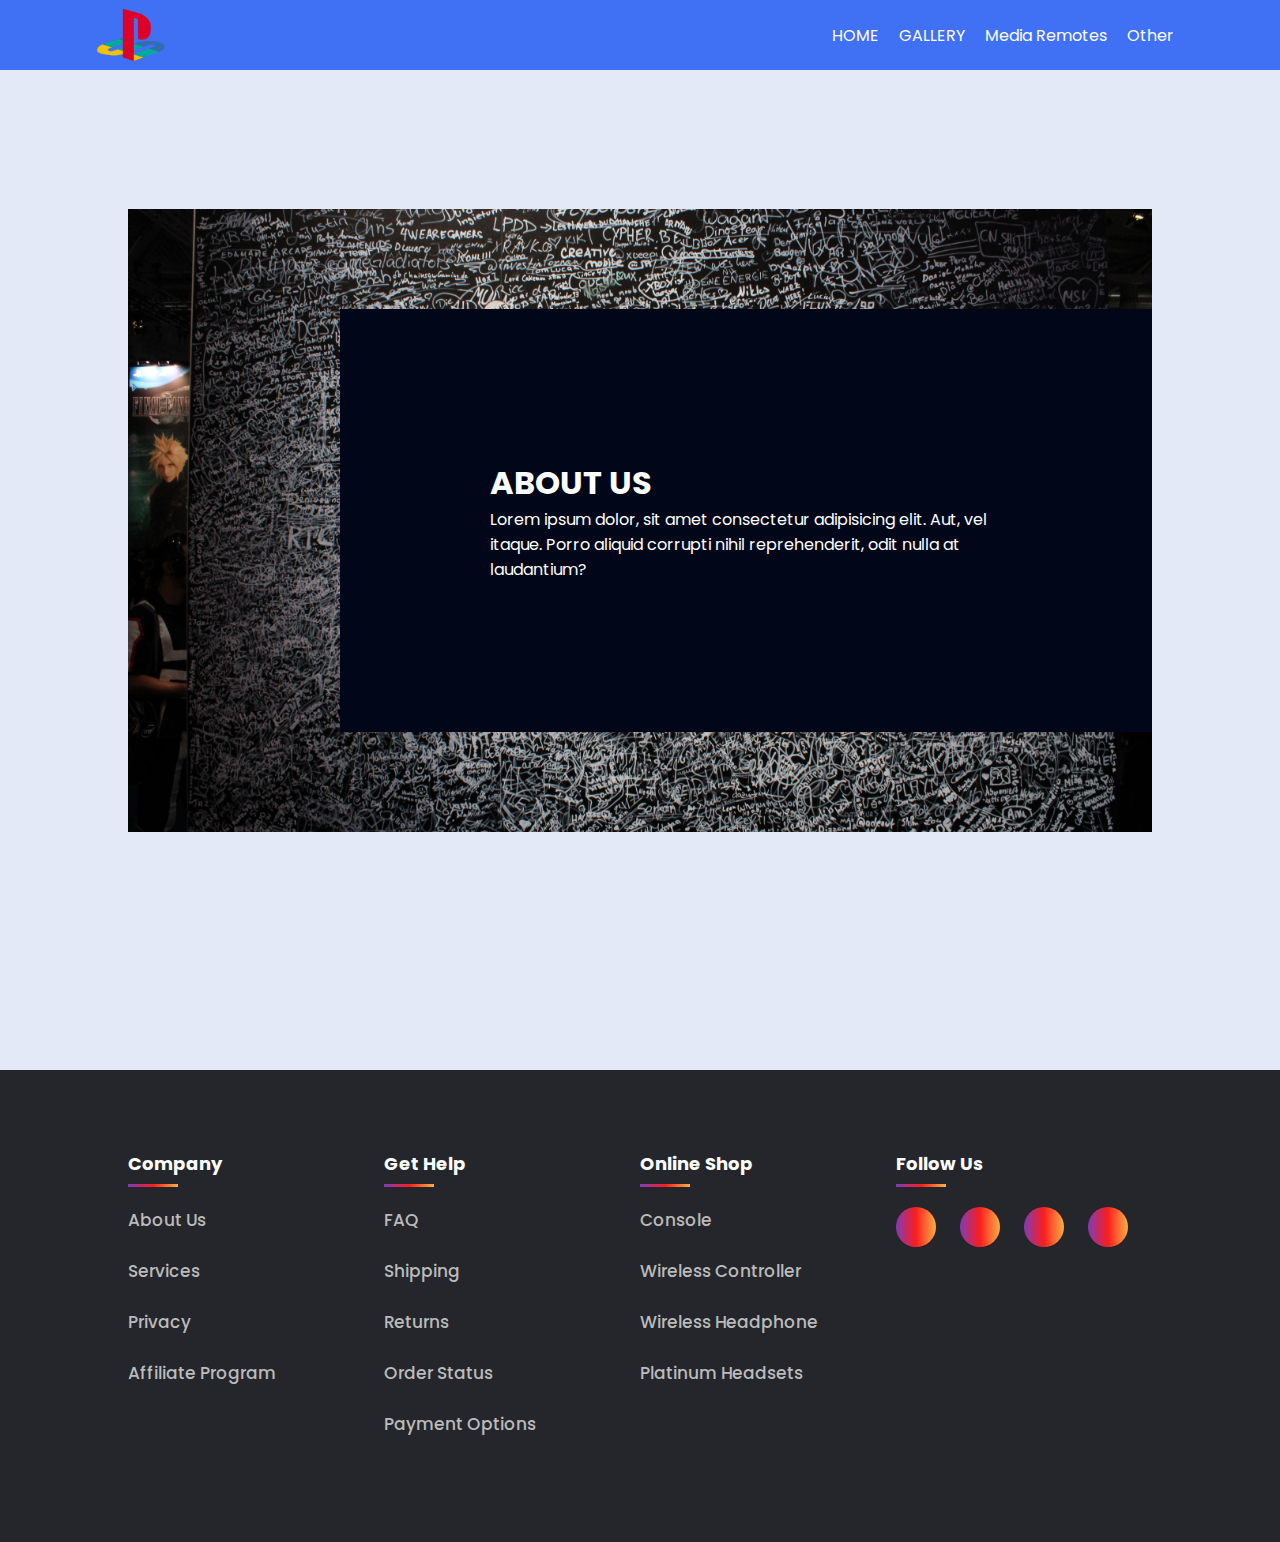
==== About us.html @ e72dd2ac "some major changes" ====
<!DOCTYPE html>
<html lang="en">
<head>
    <meta charset="UTF-8">
    <meta http-equiv="X-UA-Compatible" content="IE=edge">
    <meta name="viewport" content="width=device-width, initial-scale=1.0">
    <title>PS4 WEB PAGE WITH FOOTER</title>
    <link rel="stylesheet" href="style.css">

    <!-- ~ Font Awesom CDN -->

    <link rel="stylesheet" href="https://cdnjs.cloudflare.com/ajax/libs/font-awesome/6.1.1/css/all.min.css" integrity="sha512-KfkfwYDsLkIlwQp6LFnl8zNdLGxu9YAA1QvwINks4PhcElQSvqcyVLLD9aMhXd13uQjoXtEKNosOWaZqXgel0g==" crossorigin="anonymous" referrerpolicy="no-referrer">
</head>
<body>

    <div class="main-container">
        <nav>
            
            <div class="navbar">
                <div class="hamburger">
                    <span class="bar"></span>
                    <span class="bar"></span>
                    <span class="bar"></span>
                </div>
                <img src="Playstation_Img/logo.png" class="logo">
                <div class="menu">
                    <ul class="links">
                        <li><a href="index.html">HOME</a></li>
                        <li><a href="gallery.html">GALLERY</a></li>
                        <li><a href="#">Media Remotes</a></li>
                        <li><a href="#">Other</a></li>
                    </ul>
                </div>
            </div>
        </nav>

        <div class="main-about">
            <div class="about-section">
                <div class="about-inner-section">
                    <h1>ABOUT US</h1>
                    <p>Lorem ipsum dolor, sit amet consectetur adipisicing elit. Aut, vel itaque. Porro aliquid corrupti nihil reprehenderit, odit nulla at laudantium?</p>

                
                </div>
            </div>
        </div>





        <footer class="footer">
            <div class="foot-container">
                <div class="row">
                    <div class="foot-col">
                        <h4>Company</h4>
                        <ul>
                            <li><a href="#">about us</a></li>
                            <li><a href="#">services</a></li>
                            <li><a href="#">privacy</a></li>
                            <li><a href="#">Affiliate program</a></li>
                        </ul>
                    </div>
                    <div class="foot-col">
                        <h4>Get help</h4>
                        <ul>
                            <li><a href="#">FAQ</a></li>
                            <li><a href="#">shipping</a></li>
                            <li><a href="#">returns</a></li>
                            <li><a href="#">order status</a></li>
                            <li><a href="#">payment options</a></li>
                        </ul>
                    </div>
                    <div class="foot-col">
                        <h4>online shop</h4>
                        <ul>
                            <li><a href="#">console</a></li>
                            <li><a href="#">wireless controller</a></li>
                            <li><a href="#">wireless headphone</a></li>
                            <li><a href="#">platinum headsets</a></li>
                        </ul>
                    </div>
                    <div class="foot-col">
                        <h4>follow us</h4>
                        <div class="social-links">
                            <a href="#"><i class="fa-brands fa-instagram"></i></a>    
                            <a href="#"><i class="fa-brands fa-facebook-f"></i></a>    
                            <a href="#"><i class="fa-brands fa-linkedin-in"></i></a> 
                            <a href="#"><i class="fa-brands fa-twitter"></i></a>   
                        </div>
                    </div>
                </div>
            </div>
        </footer>

    </div>













    <script src="script.js"></script>
</body>
</html>
---- style.css ----
/* * Imported google fonts */

@import url('https://fonts.googleapis.com/css2?family=Poppins&display=swap');

*{
    margin: 0%;
    padding: 0;
    font-family: 'Poppins', sans-serif;
}

body{
    min-height: 100vh;
    background-color: var(--body-color);
}

:root {
    --body-color: #E4E9F7;
    --nav-color: #4070F4;
    --side-nav: #010718;
    --text-color: #FFF;
    --search-bar: #F2F2F2;
    --search-text: #010718;
}

.logo{
    width: 70px;
    cursor: pointer;
}

nav{
    height: 70px;
    width: 100%;
    background-color: var(--nav-color);
}
.navbar{
    height: 100%;
    max-width: 1500px;
    width: 85%;
    display: flex;
    justify-content: space-between;
    align-items: center;
    margin: auto;
}
.navbar .links{
    display: flex;
    align-items: center;
}
.navbar .links li{
    list-style: none;
    margin: 10px;
}
.navbar .links li a{
    text-decoration: none;
    color: var(--text-color);
}
.column{
    display: flex;
    align-items: center;
    justify-content: space-between;
    margin-left: 10%;
    margin-top: 10%;
    overflow: hidden;
}
.col-1{
    position: relative;
    margin: 0px 25px;
    width: 40%;
}
.col-1 h2{
    font-size: 55px;
    line-height: 65px;
    margin-bottom: 25px;
    
}
.col-1 h3{
    font-size: 25px;
    margin-bottom: 25px;
    color: rgba(101, 99, 99,0.6);
}
.col-1 p{
    font-size: 15px;
    color: rgba(90, 89, 89, 0.6);
    margin-bottom: 25px;

}
.col-1 h4{
    margin-bottom: 30px;
}
.col-1 .buy-now{
    height: 40px;
    width: 140px;
    background: linear-gradient(to right, rgb(255, 82, 111), rgb(255, 53, 39));
    outline: none;
    border: none;
    border-radius: 7px;
    color: white;
    cursor: pointer;
    transition: all 0.4s ease;
}
.col-1 .buy-now img{
    display: none;
    width: 30px;
}
.col-1 .buy-now:hover img{
    width: 60px;
    display: block;
}
.col-1 .buy-now:hover{
    display: flex;
    align-items: center;
    justify-content: space-between;
    width: 170px;
    padding: 15px;
}

.col-1::before{
    content: "";
    height: 60%;
    width: 10px;
    position: absolute;
    background: linear-gradient(90deg, rgba(131,58,180,1) 0%, rgba(253,29,29,1) 50%, rgba(252,176,69,1) 100%);
    left: -15px;
    top: 11px;;
}

.col-2{
    width: 60%;
    position: relative;
    display: flex;
    align-items: center;
}

.controller{
    width: 85%;
}
.color-box{
    height: 100%;
    width: 90%;
    background: linear-gradient(90deg, rgba(131,58,180,1) 0%, rgba(253,29,29,1) 50%, rgba(252,176,69,1) 100%);
    position: absolute;
    left: 230px;
    top: 0;
    z-index: -1;
    border-radius: 25px;
}
.btn-add img{
    width: 50px;
    cursor: pointer;
}
.btn-add p{
    text-align: center;
    color: white;
}

footer{
    padding: 0;
    margin-top: 100px;
    background-color: rgb(36, 38, 43);
    max-height: 1200px;
    /* padding: 70px 0px; */
    width: 100%;
    /* display: flex;
    align-items: center; */
}
.foot-container{
    height: 60%;
    align-items: center;
    padding: 80px 0;
    width: 80%;
    margin: auto;
}
.row{
    display: flex;
    flex-wrap: wrap;
    /* margin-bottom: 20px; */
}
.foot-col{
    width: 25%;
}
.foot-col h4{
    font-size: 18px;
    color: white;
    margin-bottom: 30px;
    text-transform: capitalize;
    position: relative;


}
.foot-col h4::before{
    content: "";
    height: 3px;
    width: 50px;
    position: absolute;
    left: 0;
    bottom: -10px;
    background: linear-gradient(90deg, rgba(131,58,180,1) 0%, rgba(253,29,29,1) 50%, rgba(252,176,69,1) 100%);
    box-sizing: border-box;
}
ul{
    list-style: none;
}
.foot-col ul li{
    margin-bottom: 25px;
}
.foot-col ul li a{
    text-decoration: none;
    font-size: 17px;
    color: rgb(187, 187, 187);
    font-weight: 500;
    transition: all 0.3s ease;
    text-transform: capitalize;
}    
.foot-col ul li a:hover{
    margin-left: 8px;
    background: -webkit-linear-gradient(90deg, rgba(131,58,180,1) 0%, rgba(253,29,29,1) 50%, rgba(252,176,69,1) 100%);
  -webkit-background-clip: text;
  -webkit-text-fill-color: transparent;
}

.foot-col .social-links a{
    display: inline-block;
    background-color: rgb(36, 38, 43);

    line-height: 40px;
    margin-right: 20px;
    border-radius: 50%;
    text-align: center;
    height: 40px;
    width: 40px;
    color: white;
    background: linear-gradient(90deg, rgba(131,58,180,1) 0%, rgba(253,29,29,1) 50%, rgba(252,176,69,1) 100%);
    
    font-size: 18px;
    transition: all 0.5s ease;
    
}
.foot-col .social-links a:hover{
    background: -webkit-linear-gradient(90deg, rgba(131,58,180,1) 0%, rgba(253,29,29,1) 50%, rgba(252,176,69,1) 100%);
    -webkit-background-clip: text;
    -webkit-text-fill-color: transparent;

}


.hamburger{
    cursor: pointer;
    display: none;
}

.bar{
    height: 3px;
    width: 25px;
    background-color: black;
    margin: 5px;
    display: block;
    transition: all 0.4s ease;
}

@media (max-width:700px) {
    .logo{
        display: none
    }
    .hamburger{
        display: block;
    }
    .hamburger.active .bar:nth-child(2){
        opacity: 0;
    }
    .hamburger.active .bar:nth-child(1){
        transform: translateY(8px) rotate(45deg);
    }
    .hamburger.active .bar:nth-child(3){
        transform: translateY(-8px) rotate(-45deg);

    }
    .links{
        position: fixed;
        left: -100%;
        top: 70px;
        flex-direction: column;
        width: 300px;
        gap: 20px;
        transform: 0.3s;
        background-color: var(--side-nav);
        height: 100vh;
        z-index: 100;
    }
    
    .links a{
        margin: 16px 0;
    }
    .links.active{
        left: 0%;
    }

    .column{
        flex-direction: column-reverse;
        margin-left: 0%;
        margin-top: 15%;
    }
    .col-1{
        margin: 70px 0px;
        width: 45%;
    }

    .col-1 h2{
        font-size: 30px;
        line-height: 34px;
        margin-bottom: 10px;
        
    }

    .col-1 h3{
        font-size: 12px;
    margin-bottom: 12px;
 }
    .col-1 p{
        font-size: 15px;
        color: rgba(90, 89, 89, 0.6);
        margin-bottom: 25px;
    
    }
    .col-1 h4{
        margin-bottom: 25px;
        font-size: 13px;
    }

    .col-2{
        width: 75%;
    }

    .controller{
        width: 80%;
    }
    .color-box{
        width: 120%;
        left: 121px;
        border-radius: 25px;
    }
    .btn-add img{
        width: 50px;
    }
    .btn-add {
        text-align: center;
    margin-bottom: -30px;
    }
    .foot-col{
        width: 50%;
        margin-bottom: 50px;
    }
}



.gallery-container{
    /* background-color: rgba(90, 89, 89, 0.6) ; */
    box-sizing: border-box;
    display: flex;
    justify-content: center;
    align-items: center;
}

.swiper{
    width: 80%;
}
.swiper img{
    width: 100%;
    height:fit-content;
    margin-top: 50px;    
    /* margin-bottom: 10px; */
} 

.swiper .swiper-pagination-bullet-active{
    background-color: white;
}

.main-about{
    display: flex;
    justify-content: center;
    align-items:center ;
    min-height: 100vh;

}
.about-section{
    background: url('Playstation_Img/about.jpg') no-repeat left;
    background-size: cover;
    width: 80%;
    padding: 100px 0;
}
.about-inner-section{
    color: white;
    width: 50%;
    float: left;
    padding: 150px;
    background-color: #010718;
    float: right;
}



@media (max-width:750px) {
    .about-section{
        width: 100%;
    }
        
    .about-inner-section{
        width: 61%;
        padding: 75px;
    }   
        
        
}
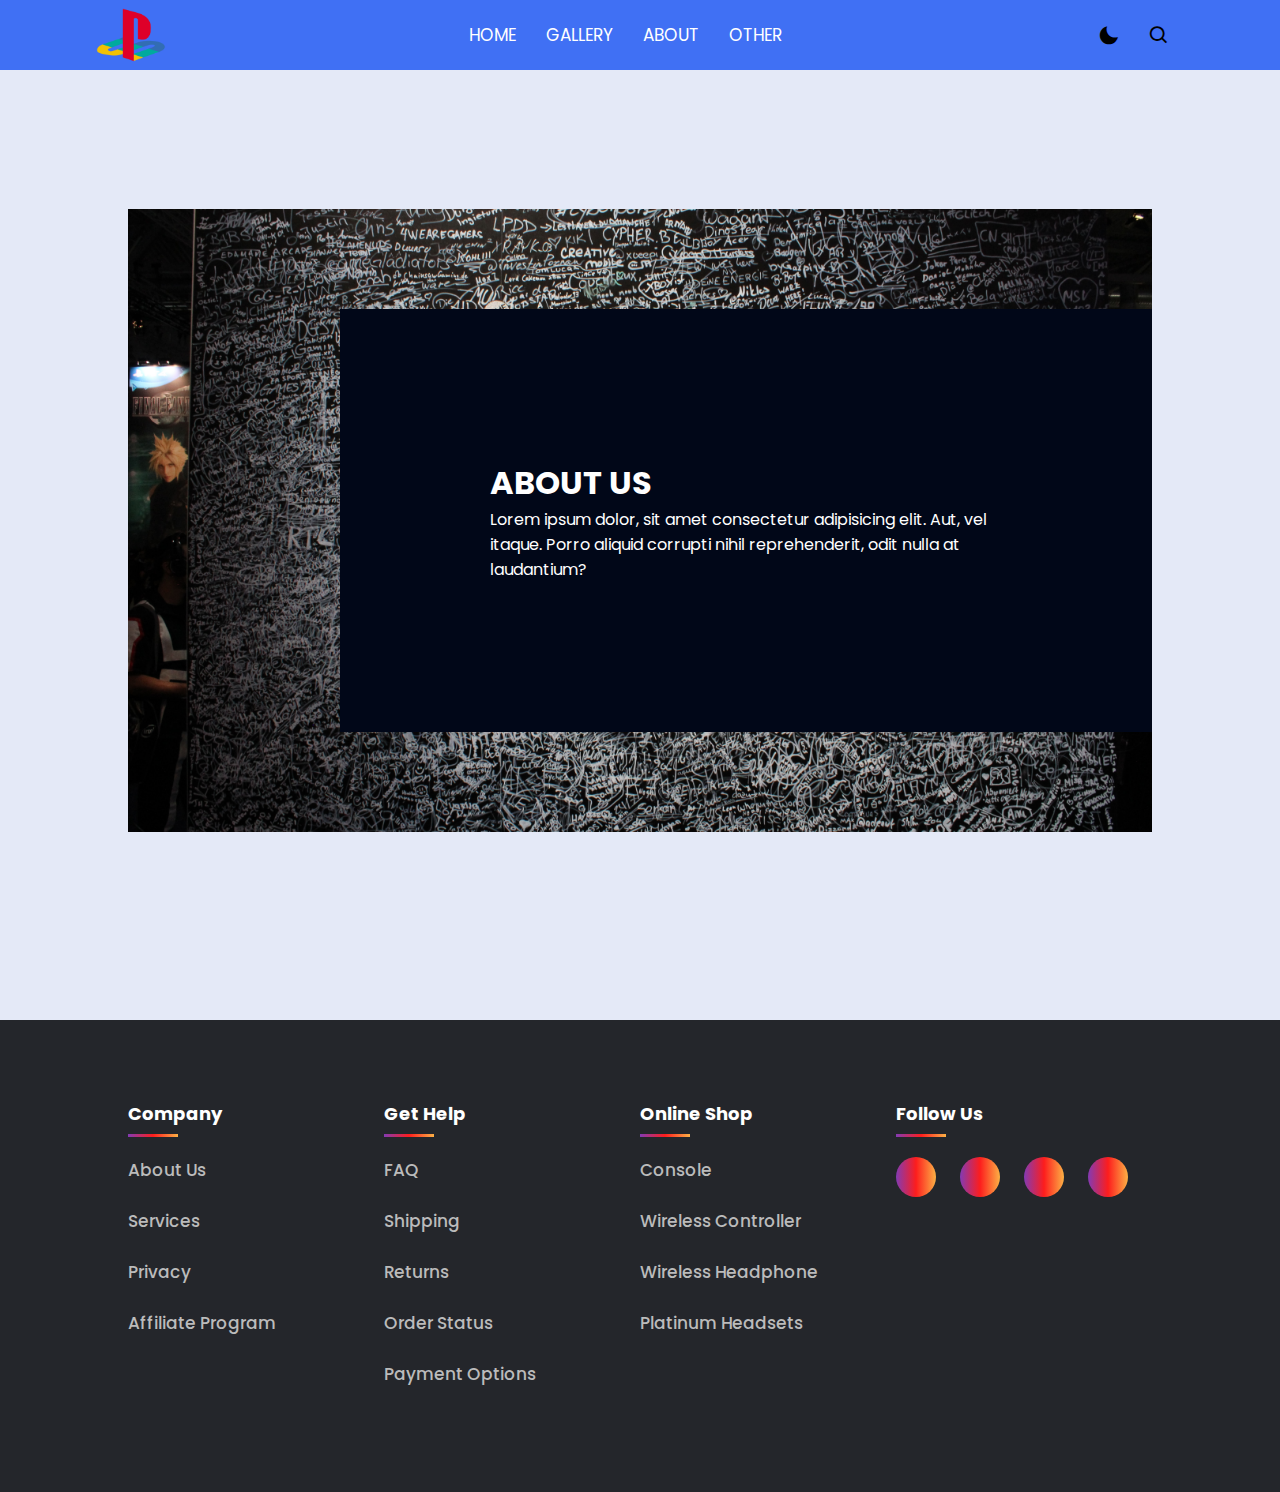
==== commit d5ff3fd3: "dark mode added with search bar" ====
--- a/About us.html
+++ b/About us.html
@@ -6,6 +6,9 @@
     <meta name="viewport" content="width=device-width, initial-scale=1.0">
     <title>PS4 WEB PAGE WITH FOOTER</title>
     <link rel="stylesheet" href="style.css">
+
+        <!-- ~ Boxicons CSS -->
+        <link href='https://unpkg.com/boxicons@2.1.2/css/boxicons.min.css' rel='stylesheet'>
 
     <!-- ~ Font Awesom CDN -->
 
@@ -25,11 +28,34 @@
                 <img src="Playstation_Img/logo.png" class="logo">
                 <div class="menu">
                     <ul class="links">
+                        
+                        <img src="Playstation_Img/logo.png" class="logo-toggle">
                         <li><a href="index.html">HOME</a></li>
                         <li><a href="gallery.html">GALLERY</a></li>
-                        <li><a href="#">Media Remotes</a></li>
-                        <li><a href="#">Other</a></li>
+                        <li><a href="About us.html">ABOUT</a></li>
+                        <li><a href="#" onclick="alert('Page under construction')">Other</a></li>
+
                     </ul>
+                </div>
+
+                <div class="darkLight-searchBar">
+                    <div class="darkLight">
+                        <i class='bx bxs-sun sun' ></i>
+                        <i class='bx bxs-moon moon' ></i>
+                    </div>
+
+                    <div class="searchBar">
+                        <div class="searchToggle">
+                            <i class='bx bx-search search'></i>
+                            <i class='bx bx-x cancel'></i>
+                        </div>
+
+                        <div class="searchField">
+                            <input type="text" placeholder="Search here...">
+                            <i class='bx bx-search search'></i>
+
+                        </div>
+                    </div>
                 </div>
             </div>
         </nav>
--- a/style.css
+++ b/style.css
@@ -1,6 +1,8 @@
 /* * Imported google fonts */
 
 @import url('https://fonts.googleapis.com/css2?family=Poppins&display=swap');
+
+
 
 *{
     margin: 0%;
@@ -27,6 +29,12 @@
     cursor: pointer;
 }
 
+.logo-toggle{
+    width: 70px;
+    cursor: pointer;
+    display: none;
+}
+
 nav{
     height: 70px;
     width: 100%;
@@ -48,10 +56,29 @@
 .navbar .links li{
     list-style: none;
     margin: 10px;
+    position: relative;
+}
+.navbar .links li a:hover{
+    color:orangered;
+    /* transition: 0.2s ease; */
+    transition: all 0.3s ease;
+}
+.navbar .links li:hover a::before{
+    content: "";
+    position: absolute;
+    height: 7px;
+    width: 7px;
+   background-color: orangered;
+    left: 50%;
+    bottom: -10px;
+    border-radius: 50%;
 }
 .navbar .links li a{
     text-decoration: none;
-    color: var(--text-color);
+    color: white;
+    font-size: 17px;
+    margin: 5px;
+    text-transform: uppercase;
 }
 .column{
     display: flex;
@@ -154,7 +181,7 @@
 
 footer{
     padding: 0;
-    margin-top: 100px;
+    margin-top: 50px;
     background-color: rgb(36, 38, 43);
     max-height: 1200px;
     /* padding: 70px 0px; */
@@ -260,6 +287,9 @@
     .logo{
         display: none
     }
+    .logo-toggle{
+        display: block;
+    }
     .hamburger{
         display: block;
     }
@@ -354,20 +384,23 @@
 
 .gallery-container{
     /* background-color: rgba(90, 89, 89, 0.6) ; */
+    /* background: linear-gradient(-90deg, rgba(131,58,180,1) 0%, rgba(253,29,29,1) 50%); */
+
     box-sizing: border-box;
     display: flex;
     justify-content: center;
     align-items: center;
+    /* margin-top: 50px;     */
 }
 
 .swiper{
-    width: 80%;
+    width: 60%;
 }
 .swiper img{
     width: 100%;
     height:fit-content;
-    margin-top: 50px;    
-    /* margin-bottom: 10px; */
+    margin-bottom: 50px;
+    margin-top: 50px;
 } 
 
 .swiper .swiper-pagination-bullet-active{
@@ -409,4 +442,159 @@
     }   
         
         
+}
+
+.darkLight-searchBar{
+    display: flex;
+    align-items: center;
+}
+.darkLight,
+.searchToggle{
+    display: flex;
+    align-items: center;
+    justify-content: center;
+    height: 40px;
+    width: 40px;
+    margin: 5px;
+    font-size: 22px;
+}
+.darkLight i,
+.searchToggle i {
+    position: absolute;
+    cursor: pointer;
+}
+
+.darkLight i.sun{
+    opacity: 0;
+    pointer-events: none;
+}
+
+.darkLight.active i.sun{
+    opacity: 1;
+    pointer-events: auto;
+}
+
+.darkLight.active i.moon{
+    opacity: 0;
+    pointer-events: none;
+}
+
+.searchToggle i.cancel{
+    opacity: 0;
+    pointer-events: none;
+}
+
+.searchToggle.active i.cancel{
+    opacity: 1;
+    pointer-events: auto;
+}
+
+.searchToggle.active i.search{
+    opacity: 0;
+    pointer-events: none;
+}
+
+.searchBar{
+    position: relative;
+}
+
+
+.searchBar .searchField{
+    width: 250px;
+    height: 40px;
+    position: absolute;
+    top: 80px;
+    right: 7px;
+    display: flex;
+    justify-content: space-between;
+    align-items: center;
+    opacity: 0;
+}
+.searchBar .searchField input{
+    width: 100%;
+    height: 100%;
+    padding: 5px;
+    outline: none;
+    border: none;
+}
+.searchBar .searchField i{
+    position: absolute;
+    right: 10px;
+    color: var(--nav-color);
+}
+
+.searchField::before{
+    content: "";
+    height: 10px;
+    width: 10px;
+    background-color: var(--nav-color);
+    position: absolute;
+    right: 14px;
+    top: -10px;
+    transform: rotate(45deg);
+    z-index: -1;
+    
+}
+
+.searchToggle.active ~ .searchField{
+    opacity: 1;
+    pointer-events: auto;
+}
+
+/* &
+         --body-color: #18191A;
+        --nav-color: #242526;
+        --side-nav: #242526;
+        --text-color: #CCC;
+        --search-bar: #242526;  */
+
+
+body.dark{
+    background-color: #18191A;
+    
+}
+
+body.dark .col-1 h2,h3,h4{
+    color: #CCC;
+}
+body.dark .col-1 p{
+    color: rgb(158, 157, 157);
+}
+
+body.dark .darkLight i,
+.searchToggle i{
+    color: orangered;
+}
+
+.searchToggle i{
+    color: black;
+}
+body.dark .searchToggle i{
+    color: orangered;
+}
+
+body.dark .searchField input{
+    background: linear-gradient( rgba(253,29,29,1) 50%, rgb(249, 152, 16) 100%);
+    color: white;
+}
+body.dark .searchField input::placeholder{
+    color: white;
+}
+
+body.dark nav{
+    background-color: #242526;
+}
+
+body.dark .navbar li a{
+    color: #CCC;
+}
+body.dark .searchField i{
+    color: white;
+}
+body.dark .searchField::before{
+    background-color:orangered;
+}
+
+body.dark .gallery-container{
+    background-color: #010718;
 }